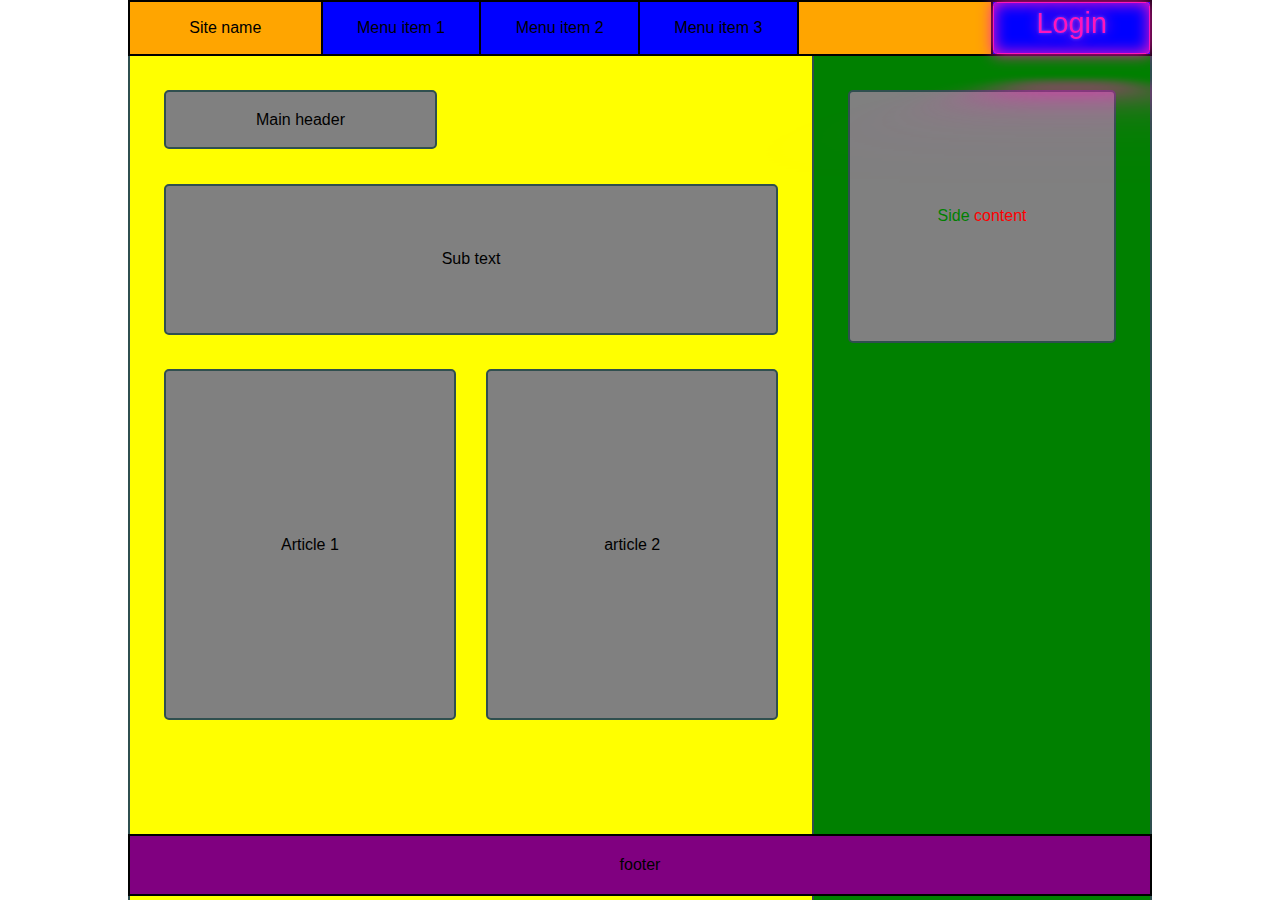
==== index.html @ d29526d3 "Finished" ====
<!DOCTYPE html>
<html lang="en">

<head>
    <meta charset="UTF-8">
    <meta http-equiv="X-UA-Compatible" content="IE=edge">
    <meta name="viewport" content="width=device-width, initial-scale=1.0">
    <title>Document</title>
    <link rel="stylesheet" href="./styles.css">
</head>

<body>
    <div class="container">
        <div id="main">
            <header class="header">
                <ul class="ul">
                    <li class="orange li"><a href="#">Site name</a></li>
                    <li class="blue border li"><a href="#">Menu item 1</a></li>
                    <li class="blue border li"><a href="#">Menu item 2</a></li>
                    <li class="blue border li"><a href="#">Menu item 3</a></li>
                    <li class="orange border li" id="empty"></li>
                    <li class="blue border li"><a href="./login.html" class="neon-button">Login</a></li>
                </ul>
            </header>

            <main class="main-index">
                <div class="left">
                    <div class="main-header">Main header</div>
                    <div class="sub-text">Sub text</div>
                    <div class="article">
                        <article class="article-1">Article 1</article>
                        <article class="article-2">article 2</article>
                    </div>
                </div>
                <div class="right">
                    <div class="side-content">
                        <p><span class="span">Side </span>content</p>
                    </div>
                </div>
            </main>
        </div>
    </div>
    <footer>footer</footer>
</body>

</html>
---- styles.css ----
:root {
  --clr-neon: hsl(317 100% 54%);
  --clr-bg: hsl(323 21% 16%);
}

*,
*::before,
*::after {
  box-sizing: border-box;
}
html,
body {
  height: 100vh;
}
body {
  font-family: sans-serif, Arial, Helvetica;
  width: 1024px;
  display: block;
  padding: 0;
  margin: auto;
}
.container {
  min-height: 100%;
  width: 1024px;
  margin-bottom: 0;
  padding-bottom: 66;
}
#main {
  overflow: auto;
  display: flex;
  flex-direction: column;
  height: 100vh;
  width: 1024px;
  margin-bottom: 0;
}

.header {
  height: 60px;
}
a {
  color: #000;
  text-decoration: none;
}
.main-index {
  margin: 0;
  padding: 0;
  display: flex;
  height: 100vh;
}
.main-login {
  margin: 0;
  padding: 0;
  display: flex;
  height: 100vh;
}
.ul {
  display: flex;
  align-items: center;
  justify-content: center;
  text-align: center;
  margin: 0;
  padding: 0;
  height: 100%;
}
.li {
  display: flex;
  list-style-type: none;
  justify-content: center;
  align-items: center;
  border: 2px solid black;
  height: 56px;
}
.blue {
  background-color: blue;
  width: 15.625%;
}
.orange {
  background-color: orange;
  width: 19.164%;
}
#empty {
  background-color: orange;
}
.border {
  border-left: none;
}
.left {
  background-color: yellow;
  width: 67%;

  border: 2px solid darkslategrey;
  border-top: none;
  border-bottom: 0;
}
.right {
  background-color: green;
  width: 33%;

  border: 2px solid darkslategrey;
  border-left: none;
  border-top: none;
  border-bottom: 0;
}
.main-header {
  height: 7%;
  width: 40%;
  margin-top: 2.5%;
}
.sub-text {
  height: 18%;
}
.main-header,
.sub-text,
.article {
  margin: 5%;
}
.article-1,
.article-2 {
  height: 99%;
  margin: 0;
  width: 49%;
}

.article-2 {
  margin-left: 5%;
}

.main-header,
.sub-text,
.article-1,
.article-2 {
  background-color: gray;
  border: 2px solid darkslategrey;
  display: flex;
  justify-content: center;
  align-items: center;
  text-align: center;
  border-radius: 5px;
}
.article {
  height: 42%;
  margin-bottom: 10px;
  display: flex;
  justify-content: space-around;
}

.side-content {
  margin: 10%;
  display: flex;
  align-items: center;
  text-align: center;
  border-radius: 5px;
  background-color: grey;
  justify-content: center;
  height: 30%;
  border: 2px solid darkslategrey;
  color: red;
}
/* .side-content:before {
  color: green;
  content: 'Side  ';
} */
.span {
  color: green;
}
footer {
  position: relative;
  display: flex;
  justify-content: center;
  align-items: center;
  text-align: center;
  background-color: purple;
  height: 62px;
  border: 2px solid black;
  margin-top: -66px;
  clear: both;
}
#login {
  height: 100%;
  display: flex;
  flex-direction: column;
  background-color: yellow;
  border: 2px solid darkslategrey;
  border-top: none;
  border-bottom: 0;
}
#uppercase {
  text-transform: capitalize;
}
#login-header {
  margin-bottom: 0;
  margin-top: 10%;
  height: 12%;
  border-radius: 5px;
}
#login-form {
  margin-top: 2.5%;
  margin-bottom: 10%;
  height: 30%;
  border-radius: 5px;
}
/* neon button */
.neon-button {
  font-size: 1.8rem;
  width: 100%;
  height: 100%;
  display: inline-block;
  cursor: pointer;
  text-decoration: none;
  color: var(--clr-neon);
  border: var(--clr-neon) 0.0625em solid;
  padding: 0.125em 0.5em;
  border-radius: 0.125em;

  text-shadow: 0 0 0.125em hsl(0 0% 100% / 0.3), 0 0 0.45em currentColor;

  box-shadow: inset 0 0 0.5em 0 var(--clr-neon), 0 0 0.5em 0 var(--clr-neon);

  position: relative;
}

.neon-button::before {
  pointer-events: none;
  content: '';
  position: absolute;
  background: var(--clr-neon);
  top: 120%;
  left: 0;
  width: 100%;
  height: 100%;

  transform: perspective(1em) rotateX(40deg) scale(1, 0.35);
  filter: blur(1em);
  opacity: 0.7;
}

.neon-button::after {
  content: '';
  position: absolute;
  top: 0;
  bottom: 0;
  left: 0;
  right: 0;
  box-shadow: 0 0 1em 0.5em var(--clr-neon);
  opacity: 0;
  background-color: var(--clr-neon);
  z-index: -1;
  transition: opacity 100ms linear;
}

.neon-button:hover,
.neon-button:focus {
  color: var(--clr-bg);
  text-shadow: none;
  background-color: white;
}

.neon-button:hover::before,
.neon-button:focus::before {
  opacity: 1;
}
.neon-button:hover::after,
.neon-button:focus::after {
  opacity: 1;
}
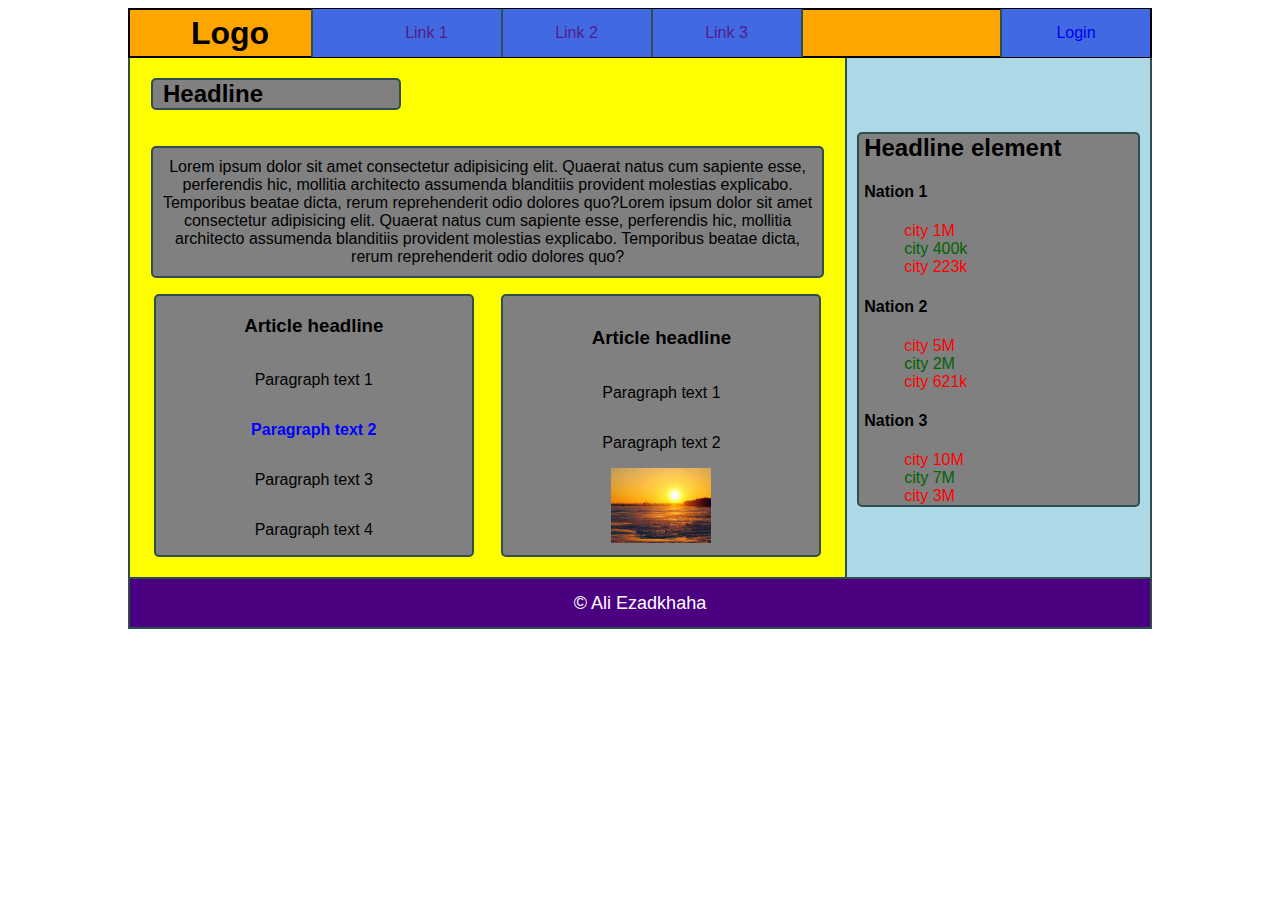
==== commit d6175a20: "Finished" ====
--- a/index.html
+++ b/index.html
@@ -5,42 +5,78 @@
     <meta charset="UTF-8">
     <meta http-equiv="X-UA-Compatible" content="IE=edge">
     <meta name="viewport" content="width=device-width, initial-scale=1.0">
-    <title>Document</title>
+    <title>Index page</title>
     <link rel="stylesheet" href="./styles.css">
 </head>
 
 <body>
+    <header class="header">
+        <h1 class="logo">Logo</h1>
+        <nav>
+            <ul class="ul">
+                <li><a href="" class="background link">Link 1</a> </li>
+                <li><a href="" class="background link">Link 2</a> </li>
+                <li><a href="" class="background link">Link 3</a> </li>
+            </ul>
+        </nav>
+        <a href="./login.html" class="background link" id="login">Login</a>
+    </header>
     <div class="container">
-        <div id="main">
-            <header class="header">
-                <ul class="ul">
-                    <li class="orange li"><a href="#">Site name</a></li>
-                    <li class="blue border li"><a href="#">Menu item 1</a></li>
-                    <li class="blue border li"><a href="#">Menu item 2</a></li>
-                    <li class="blue border li"><a href="#">Menu item 3</a></li>
-                    <li class="orange border li" id="empty"></li>
-                    <li class="blue border li"><a href="./login.html" class="neon-button">Login</a></li>
-                </ul>
-            </header>
-
-            <main class="main-index">
-                <div class="left">
-                    <div class="main-header">Main header</div>
-                    <div class="sub-text">Sub text</div>
-                    <div class="article">
-                        <article class="article-1">Article 1</article>
-                        <article class="article-2">article 2</article>
-                    </div>
-                </div>
-                <div class="right">
-                    <div class="side-content">
-                        <p><span class="span">Side </span>content</p>
-                    </div>
-                </div>
-            </main>
-        </div>
+        <main class="main">
+            <h2 class="article-heading">Headline</h2>
+            <p class="main-paragraph">Lorem ipsum dolor sit amet consectetur adipisicing elit. Quaerat natus cum
+                sapiente esse, perferendis hic, mollitia architecto assumenda blanditiis provident molestias explicabo.
+                Temporibus beatae dicta, rerum reprehenderit odio dolores quo?Lorem ipsum dolor sit amet consectetur
+                adipisicing elit. Quaerat natus cum
+                sapiente esse, perferendis hic, mollitia architecto assumenda blanditiis provident molestias explicabo.
+                Temporibus beatae dicta, rerum reprehenderit odio dolores quo?</p>
+            <div class="article">
+                <article class="article-1" id="bold">
+                    <h3>Article headline</h3>
+                    <p>Paragraph text 1</p>
+                    <p>Paragraph text 2</p>
+                    <p>Paragraph text 3</p>
+                    <p>Paragraph text 4</p>
+                </article>
+                <article class="article-2">
+                    <h3>Article headline</h3>
+                    <p>Paragraph text 1</p>
+                    <p>Paragraph text 2</p>
+                    <img src="./images.jpg" width="100px" alt="some image">
+                </article>
+            </div>
+        </main>
+        <aside class="aside">
+            <h2 class="aside-heading" id="head-aside">Headline element</h2>
+            <ul class="aside-ul" id="ul-aside">
+                <li>
+                    <h4>Nation 1</h4>
+                    <ol>
+                        <li>city 1M</li>
+                        <li>city 400k</li>
+                        <li>city 223k</li>
+                    </ol>
+                </li>
+                <li>
+                    <h4 id="nation-2">Nation 2</h4>
+                    <ol>
+                        <li>city 5M</li>
+                        <li>city 2M</li>
+                        <li>city 621k</li>
+                    </ol>
+                </li>
+                <li>
+                    <h4>Nation 3</h4>
+                    <ol>
+                        <li>city 10M</li>
+                        <li>city 7M</li>
+                        <li>city 3M</li>
+                    </ol>
+                </li>
+            </ul>
+        </aside>
     </div>
-    <footer>footer</footer>
+    <footer class="footer"><span>&copy; Ali Ezadkhaha </span></footer>
 </body>
 
 </html>--- a/styles.css
+++ b/styles.css
@@ -1,3 +1,244 @@
+body {
+  font-family: sans-serif, Arial, Helvetica;
+}
+.header {
+  display: flex;
+  justify-content: space-between;
+  align-self: center;
+  background-color: orange;
+  align-items: center;
+  text-align: center;
+  width: 1024px;
+  margin: auto;
+  height: 50px;
+  border: 2px solid black;
+}
+#uppercase {
+  text-transform: uppercase;
+}
+.background {
+  display: flex;
+  text-align: center;
+  justify-content: center;
+  align-items: center;
+  height: 48px;
+  background-color: royalblue;
+}
+.ul {
+  display: flex;
+  flex-direction: row;
+  text-align: center;
+  justify-content: flex-start;
+  align-items: center;
+  margin-left: -217px;
+}
+.ul:first-child {
+  border-left: 2px solid darkslategrey;
+  background-color: royalblue;
+}
+li {
+  list-style: none;
+}
+.link,
+.logo {
+  display: flex;
+  text-align: center;
+  justify-content: center;
+  align-items: center;
+  width: 150px;
+  border-right: 2px solid darkslategrey;
+  text-decoration: none;
+}
+
+.logo {
+  width: 200px;
+  border-right: none;
+}
+#login {
+  border: none;
+  border-left: 2px solid darkslategrey;
+}
+.main {
+  width: 720px;
+  background-color: yellow;
+  border-right: 2px solid darkslategrey;
+  flex-direction: column;
+}
+.main,
+.aside,
+.container,
+.article,
+.article-1,
+.article-2,
+.footer,
+.form-heading,
+.form {
+  display: flex;
+  justify-content: center;
+  text-align: center;
+}
+.article {
+  flex-direction: row;
+  justify-content: space-around;
+  padding-bottom: 20px;
+}
+
+.article-1 > p:nth-of-type(2) {
+  font-weight: bold;
+  color: blue;
+}
+.article-1,
+.article-2 {
+  flex-direction: column;
+  width: 320px;
+}
+.article-2 {
+  margin-right: 10px;
+}
+.article-1 {
+  margin-left: 10px;
+}
+.aside {
+  width: 304px;
+  background-color: lightblue;
+  flex-direction: column;
+  text-align: left;
+}
+.container {
+  border: 2px solid darkslategrey;
+  border-top: none;
+  flex-direction: row;
+  margin: auto;
+  width: 1024px;
+}
+#head-aside {
+  margin-bottom: 0;
+  padding-bottom: 0;
+  border-bottom: 0;
+}
+#ul-aside {
+  margin-top: 0;
+  padding-top: 0;
+  border-top: 0;
+}
+#head-aside,
+#ul-aside {
+  margin-left: 10px;
+  margin-right: 10px;
+  padding-left: 5px;
+}
+
+.article-heading,
+.article-1,
+.article-2,
+.aside-heading,
+.aside-ul,
+.main-paragraph {
+  background-color: gray;
+  border: 2px solid darkslategrey;
+  border-radius: 5px;
+}
+.aside-heading {
+  background-color: gray;
+  border: 2px solid darkslategrey;
+  border-radius: 5px 5px 0 0;
+}
+.aside-ul {
+  background-color: gray;
+  border: 2px solid darkslategrey;
+  border-radius: 0 0 5px 5px;
+}
+.main-paragraph,
+.article-heading {
+  margin-left: 21px;
+  margin-right: 21px;
+}
+.article-heading {
+  justify-content: flex-start;
+  text-align: left;
+  padding-left: 10px;
+  width: 250px;
+}
+.main-paragraph {
+  padding-top: 10px;
+  padding-bottom: 10px;
+}
+img {
+  margin: 0 auto;
+}
+.footer {
+  background-color: indigo;
+  height: 50px;
+  border: 2px solid darkslategrey;
+  width: 1024px;
+  margin: 0 auto;
+  border-top: none;
+  text-align: center;
+  align-items: center;
+  font-size: large;
+  color: white;
+}
+#login-page {
+  width: 1024px;
+  margin: 0 auto;
+  height: 400px;
+  border-left: 2px solid darkslategrey;
+  justify-content: flex-start;
+}
+
+.form-heading {
+  background-color: gray;
+  width: 200px;
+  margin-left: 200px;
+  justify-content: flex-start;
+  align-items: flex-start;
+  padding-left: 10px;
+}
+.form {
+  background-color: gray;
+  flex-direction: column;
+  margin: 10px auto;
+  width: 630px;
+  padding: 20px;
+  border-radius: 5px;
+}
+input {
+  display: flex;
+  margin: 10px 0;
+  height: 30px;
+  padding: 0 20px;
+  border-radius: 5px;
+  border: none;
+}
+#reset,
+#submit {
+  justify-content: right;
+  align-self: flex-end;
+  text-align: center;
+  font-size: large;
+  width: 100px;
+}
+#submit {
+  background-color: blue;
+  height: 30px;
+}
+#submit:hover {
+  background-color: white;
+}
+#reset {
+  background-color: var(--clr-neon);
+}
+#reset:hover {
+  background-color: black;
+  color: white;
+}
+ol li:nth-child(odd) {
+  color: red;
+}
+ol li:nth-child(even) {
+  color: darkgreen;
+}
+/* neon button */
 :root {
   --clr-neon: hsl(317 100% 54%);
   --clr-bg: hsl(323 21% 16%);
@@ -8,198 +249,6 @@
 *::after {
   box-sizing: border-box;
 }
-html,
-body {
-  height: 100vh;
-}
-body {
-  font-family: sans-serif, Arial, Helvetica;
-  width: 1024px;
-  display: block;
-  padding: 0;
-  margin: auto;
-}
-.container {
-  min-height: 100%;
-  width: 1024px;
-  margin-bottom: 0;
-  padding-bottom: 66;
-}
-#main {
-  overflow: auto;
-  display: flex;
-  flex-direction: column;
-  height: 100vh;
-  width: 1024px;
-  margin-bottom: 0;
-}
-
-.header {
-  height: 60px;
-}
-a {
-  color: #000;
-  text-decoration: none;
-}
-.main-index {
-  margin: 0;
-  padding: 0;
-  display: flex;
-  height: 100vh;
-}
-.main-login {
-  margin: 0;
-  padding: 0;
-  display: flex;
-  height: 100vh;
-}
-.ul {
-  display: flex;
-  align-items: center;
-  justify-content: center;
-  text-align: center;
-  margin: 0;
-  padding: 0;
-  height: 100%;
-}
-.li {
-  display: flex;
-  list-style-type: none;
-  justify-content: center;
-  align-items: center;
-  border: 2px solid black;
-  height: 56px;
-}
-.blue {
-  background-color: blue;
-  width: 15.625%;
-}
-.orange {
-  background-color: orange;
-  width: 19.164%;
-}
-#empty {
-  background-color: orange;
-}
-.border {
-  border-left: none;
-}
-.left {
-  background-color: yellow;
-  width: 67%;
-
-  border: 2px solid darkslategrey;
-  border-top: none;
-  border-bottom: 0;
-}
-.right {
-  background-color: green;
-  width: 33%;
-
-  border: 2px solid darkslategrey;
-  border-left: none;
-  border-top: none;
-  border-bottom: 0;
-}
-.main-header {
-  height: 7%;
-  width: 40%;
-  margin-top: 2.5%;
-}
-.sub-text {
-  height: 18%;
-}
-.main-header,
-.sub-text,
-.article {
-  margin: 5%;
-}
-.article-1,
-.article-2 {
-  height: 99%;
-  margin: 0;
-  width: 49%;
-}
-
-.article-2 {
-  margin-left: 5%;
-}
-
-.main-header,
-.sub-text,
-.article-1,
-.article-2 {
-  background-color: gray;
-  border: 2px solid darkslategrey;
-  display: flex;
-  justify-content: center;
-  align-items: center;
-  text-align: center;
-  border-radius: 5px;
-}
-.article {
-  height: 42%;
-  margin-bottom: 10px;
-  display: flex;
-  justify-content: space-around;
-}
-
-.side-content {
-  margin: 10%;
-  display: flex;
-  align-items: center;
-  text-align: center;
-  border-radius: 5px;
-  background-color: grey;
-  justify-content: center;
-  height: 30%;
-  border: 2px solid darkslategrey;
-  color: red;
-}
-/* .side-content:before {
-  color: green;
-  content: 'Side  ';
-} */
-.span {
-  color: green;
-}
-footer {
-  position: relative;
-  display: flex;
-  justify-content: center;
-  align-items: center;
-  text-align: center;
-  background-color: purple;
-  height: 62px;
-  border: 2px solid black;
-  margin-top: -66px;
-  clear: both;
-}
-#login {
-  height: 100%;
-  display: flex;
-  flex-direction: column;
-  background-color: yellow;
-  border: 2px solid darkslategrey;
-  border-top: none;
-  border-bottom: 0;
-}
-#uppercase {
-  text-transform: capitalize;
-}
-#login-header {
-  margin-bottom: 0;
-  margin-top: 10%;
-  height: 12%;
-  border-radius: 5px;
-}
-#login-form {
-  margin-top: 2.5%;
-  margin-bottom: 10%;
-  height: 30%;
-  border-radius: 5px;
-}
-/* neon button */
 .neon-button {
   font-size: 1.8rem;
   width: 100%;
